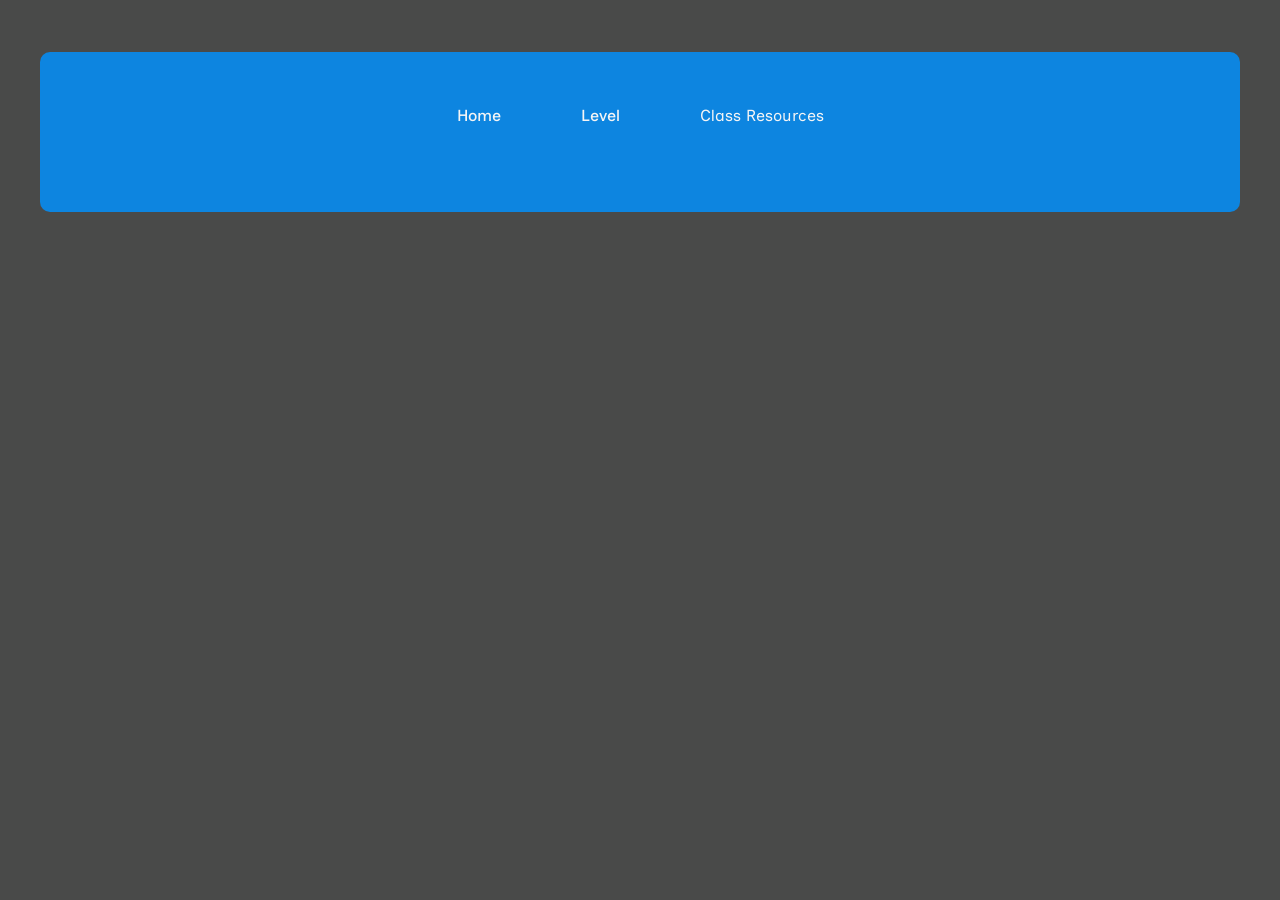
==== class.html @ c0285fbf "Prev: added dynamic display pages for level, class & practice. / Next: CSS styling for practice page" ====
<!DOCTYPE html>
<html lang="en">

<head>
    <meta charset="UTF-8">
    <meta name="viewport" content="width=device-width, initial-scale=1.0">
    <title>ESOL Class Resources</title>
    <script src="data.js"></script>
    <script src="app.js"></script>
    <link rel="stylesheet" href="styles.css">
</head>

<body>

    <header class="class-header" id="class-header">

        <nav>
            <ul>
                <li id="home-link"><a href="index.html">Home</a></li>
                <li id="level-link"><a id="level-link-anchor" href="level.html">Level</a></li>
                <li id="resources-link">Class Resources</li>
            </ul>
        </nav>

        <h1 class="class-title" id="class-title"></h1>

    </header>

    <div class="flex-container" id="class-resource-list"></div>

    <script>

        const classHeader = document.getElementById('class-header');
        const classTitle = document.getElementById('class-title');
        const classResourceList = document.getElementById('class-resource-list');

        const levelId = getParam('level');
        const weekId = getParam('week');
        const level = getLevelById(levelId);
        const week = getWeekById(level, weekId);


        function spellingHtml(section) {
            const items = section.words.map(word => `<li>${word}</li>`).join('');
            return `
            <h2>${section.title}</h2>
            <p>Practice spelling the following words:</p>
            <ul>${items}</ul>`;
        }

        function phonicsHtml(section) {
            return `
            <h2>${section.title}</h2>
            <p>Practice the following phonics rules:</p>
            <h3>${section.rule}</h3>
            <p>Examples: <strong>${section.words.join(', ')}</strong></p>`;
        }

        function grammarHtml(section) {
            const points = section.points.map(p => `<p>${p.pattern}</p>`).join('');
            return `
            <h2>${section.title}</h2>
            <p>Practice using the following grammar points:</p>${points}`;
        }


        // Maps a section key to the function that knows how to render it —
        // an object used as a lookup table, instead of an if/else chain.
        const SECTION_RENDERERS = {
            spelling: spellingHtml,
            phonics: phonicsHtml,
            grammar: grammarHtml
        };


        // Fixed order, independent of however the keys happen to be
        // written in data.js — this is what guarantees Spelling always
        // comes before Phonics always comes before Grammar.
        const SECTION_ORDER = ['spelling', 'phonics', 'grammar'];

        function sectionBlockHtml(level, week, key) {
            const section = week.sections[key];
            const practiceLink = `<a href="practice.html?level=${level.id}&week=${week.id}&section=${key}">Practice</a>`;
            return `<div class="flex-item ${resourceSectionColorClass(level)}" id="${section.id}">
                ${SECTION_RENDERERS[key](section)}
                ${practiceLink}
            </div>`;
        }




        // set this before the guard — even if the level is invalid
        // passing along whatever levelId was in the URL is harmless for navigation.
        document.getElementById('level-link-anchor').href = `level.html?level=${levelId}`;

        // Guard: stop here with a clear message if the URL doesn't match a
        // real level or week, instead of the next lines throwing on `level.name`.
        if (!level || !week) {
            classTitle.textContent = 'Level or Week not found';
        } else {
            classTitle.textContent = `${level.name} - ${week.name}`;
            classHeader.className = resourceHeaderColorClass(level);
            classResourceList.innerHTML = SECTION_ORDER.filter(key => week.sections[key])
                // drop keys this week doesn't have
                .map(key => sectionBlockHtml(level, week, key))
                // build each block's HTML
                .join('');
        }

    </script>





</body>

</html>
---- styles.css ----
/*     Import Google Fonts   */
@import url('https://fonts.googleapis.com/css2?family=Lexend+Exa:wght@100..900&display=swap');
@import url('https://fonts.googleapis.com/css2?family=Inclusive+Sans:ital,wght@0,300..700;1,300..700&family=Lexend+Exa:wght@100..900&display=swap');

/*     Global Styles   */
:root {
    --base-color: #494a49;
    --base-header-color: #0d85e0;
    --highlight-color: #fcc203;
    --text-color: #f5f5f5;

    --color-PE: #04c43e;
    --secondary-color-PE: #8bf7ab;

    --color-E1: #00e3fc;
    --secondary-color-E1: #82e9f5;
    
    --color-E2: #fc9700;
    --secondary-color-E2: #fce38b;

    --color-E3: #fc6100;
    --secondary-color-E3: #fce38b;

    --color-L1: #fc2e00;
    --secondary-color-L1: #fce38b;

    --color-L2: #fc0076;
    --secondary-color-L2: #fce38b;
}

/*     Reset Styles (spacings/layout   */
* {
    margin: 0;
    padding: 0; 
    box-sizing: border-box;
}

/*     Base Styles   */

html {
    font-family: 'Lexend Exa', sans-serif;
    font-size: 16px;
    color: var(--text-color);
}

body {
    background-color: var(--base-color);
    font-family: 'Inclusive Sans', sans-serif;
    line-height: 2;
    padding: 20px;
}

h1, h2, h3, h4, h5, h6 {
    font-family: 'Lexend Exa', sans-serif;
    margin-bottom: 15px;
}

nav {
    margin: 1em auto 3em auto;
    width: min(1000px, 100%);
}

nav ul {
    display: flex;
    justify-content: center;
    list-style: none;
    gap: 5em;
}

nav a {
    text-decoration: none;
    color: var(--text-color);
    font-weight: 500;
}

nav a:hover {
    text-decoration: underline;
    color: var(--highlight-color);
    transition: color 0.3s ease;
}

header, section {
    margin: 2em auto;
    width: min(75em, 100%);
    background-color: var(--base-header-color);
    padding: min(2em, 15%);
    border-radius: 10px;
}

/*     Home Page Styles   */

.site-title {
    font-size: 2.5rem;
    text-align: center;
}

.flex-container {
    display: flex;
    flex-direction: column;
    gap: 2em;
    align-items: center;
}

.flex-item.inactive {
    opacity: 0.5;
    pointer-events: none;
    filter: grayscale(100%);
    text-align: center;
    font-size: 1.25em;
    width: min(75em, 100%);
    background-color: var(--base-header-color);
    padding: min(1em, 15%);
    border-radius: 10px;
}

.flex-item.pre-entry a {
    text-decoration: none;
    color: var(--text-color);
}

.flex-item.pre-entry {
    text-align: center;
    font-size: 1.25em;
    width: min(75em, 100%);
    background-color: var(--color-PE);
    padding: min(1em, 15%);
    border-radius: 10px;
}


.flex-item.entry-1 a {
    text-decoration: none;
    color: var(--text-color);
}

.flex-item.entry-1 {
    text-align: center;
    font-size: 1.25em;
    width: min(75em, 100%);
    background-color: var(--color-E1);
    padding: min(1em, 15%);
    border-radius: 10px;
}


/*   Level Styles   */

.PE-level-header {
    background-color: var(--color-PE);
    padding: 1em;
    border-radius: 10px;
    text-align: center;
}

.E1-level-header {
    background-color: var(--color-E1);
    padding: 1em;
    border-radius: 10px;
    text-align: center;
}


/*   Resources Styles   */

/*   Pre-Entry Resources Styles   */
.PE-resource-header {
    background-color: var(--color-PE);
    padding: 1em;
    border-radius: 10px;
    text-align: center;
}

.PE-resource-section {
    text-align: center;
    font-size: 1.25em;
    list-style: none;
    width: min(75em, 100%);
    background-color: var(--base-color);
    padding: min(1em, 15%);
    border-radius: 10px;
    border-color: var(--color-PE);
    border-width: 5px;
    border-style: solid;
}

.PE-resource-section h2 {
    display: column;
    justify-content: center;
    list-style: none;
    color: var(--color-PE);
    gap: 5em;
}

.PE-resource-section h3 {
    display: column;
    justify-content: center;
    list-style: none;
    color: var(--secondary-color-PE);
    gap: 5em;
}

.PE-resource-section ul {
    display: column;
    justify-content: center;
    list-style: none;
    font-size: 1.5em;
    gap: 5em;
}

.PE-homework-task a {
    display: column;
    justify-content: center;
    list-style: none;
    color: var(--secondary-color-PE);
    font-size: 1em;
    gap: 5em;
}

/*   Entry 1 Resources Styles   */
.E1-resource-header {
    background-color: var(--color-E1);
    padding: 1em;
    border-radius: 10px;
    text-align: center;
}
.E1-resource-section {
    text-align: center;
    font-size: 1.25em;
    list-style: none;
    width: min(75em, 100%);
    background-color: var(--base-color);
    padding: min(1em, 15%);
    border-radius: 10px;
    border-color: var(--color-E1);
    border-width: 5px;
    border-style: solid;
}

.E1-resource-section h2 {
    display: column;
    justify-content: center;
    list-style: none;
    color: var(--color-E1);
    gap: 5em;
}

.E1-resource-section h3 {
    display: column;
    justify-content: center;
    list-style: none;
    color: var(--secondary-color-E1);
    gap: 5em;
}

.E1-resource-section ul {
    display: column;
    justify-content: center;
    list-style: none;
    font-size: 1.5em;
    gap: 5em;
}

.E1-homework-task a {
    display: column;
    justify-content: center;
    list-style: none;
    color: var(--secondary-color-E1);
    font-size: 1em;
    gap: 5em;
}

/* media queries */
@media (max-width: 988px) {
    .flex-item {
        width: 100%;
    }
}
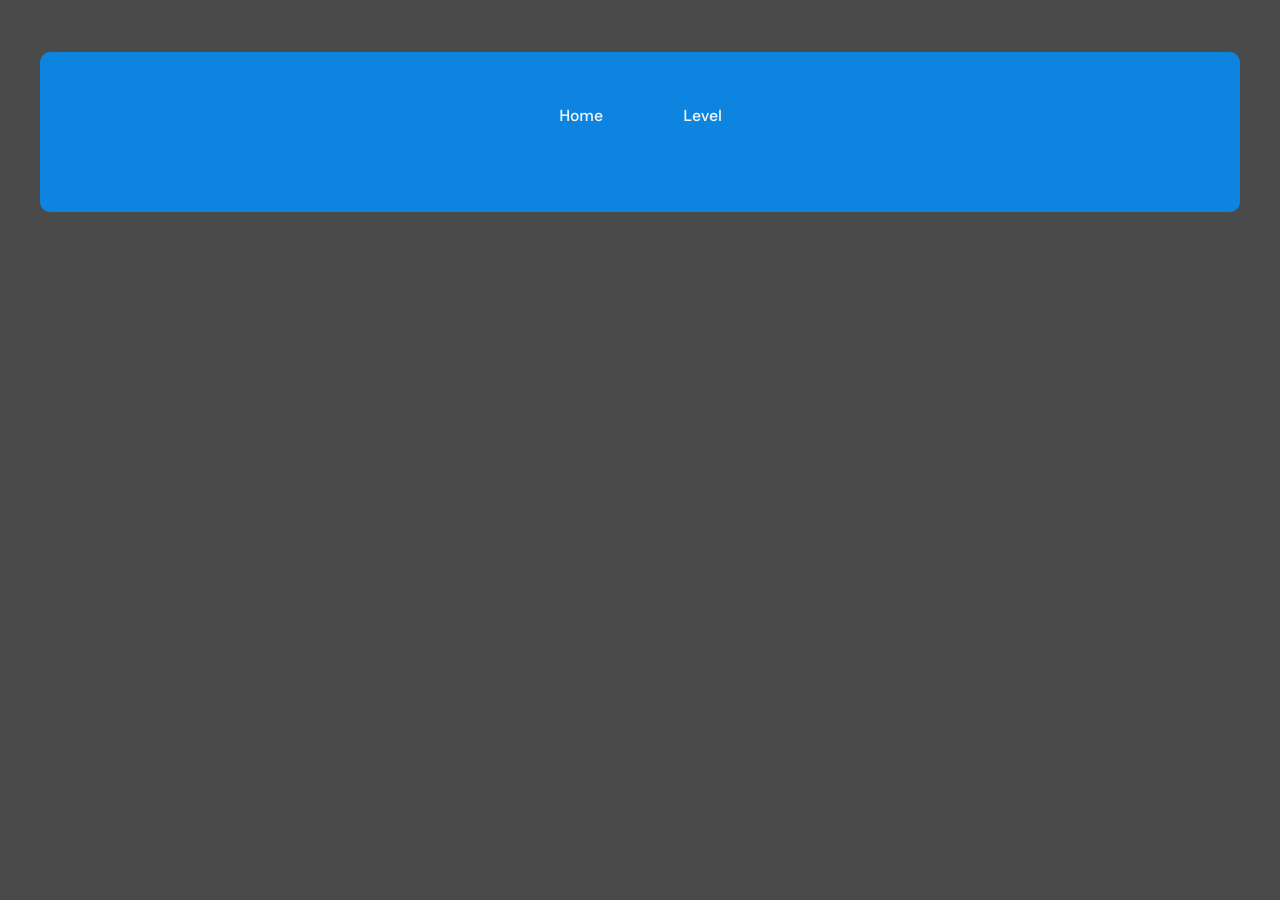
==== commit b9b21db7: "Prev: styled practice page & class.html practice buttons, reorganized styles.css by page, fixed prac" ====
--- a/class.html
+++ b/class.html
@@ -18,7 +18,6 @@
             <ul>
                 <li id="home-link"><a href="index.html">Home</a></li>
                 <li id="level-link"><a id="level-link-anchor" href="level.html">Level</a></li>
-                <li id="resources-link">Class Resources</li>
             </ul>
         </nav>
 
@@ -80,7 +79,7 @@
 
         function sectionBlockHtml(level, week, key) {
             const section = week.sections[key];
-            const practiceLink = `<a href="practice.html?level=${level.id}&week=${week.id}&section=${key}">Practice</a>`;
+            const practiceLink = `<a class="${practiceButtonColorClass(level)}" href="practice.html?level=${level.id}&week=${week.id}&section=${key}">Practice</a>`;
             return `<div class="flex-item ${resourceSectionColorClass(level)}" id="${section.id}">
                 ${SECTION_RENDERERS[key](section)}
                 ${practiceLink}
@@ -100,7 +99,7 @@
             classTitle.textContent = 'Level or Week not found';
         } else {
             classTitle.textContent = `${level.name} - ${week.name}`;
-            classHeader.className = resourceHeaderColorClass(level);
+            classHeader.classList.add(resourceHeaderColorClass(level));
             classResourceList.innerHTML = SECTION_ORDER.filter(key => week.sections[key])
                 // drop keys this week doesn't have
                 .map(key => sectionBlockHtml(level, week, key))
--- a/styles.css
+++ b/styles.css
@@ -1,8 +1,10 @@
+
+
+/*  -------------------------------------- Global Styles --------------------------------------  */
 /*     Import Google Fonts   */
 @import url('https://fonts.googleapis.com/css2?family=Lexend+Exa:wght@100..900&display=swap');
 @import url('https://fonts.googleapis.com/css2?family=Inclusive+Sans:ital,wght@0,300..700;1,300..700&family=Lexend+Exa:wght@100..900&display=swap');
 
-/*     Global Styles   */
 :root {
     --base-color: #494a49;
     --base-header-color: #0d85e0;
@@ -35,8 +37,6 @@
     box-sizing: border-box;
 }
 
-/*     Base Styles   */
-
 html {
     font-family: 'Lexend Exa', sans-serif;
     font-size: 16px;
@@ -87,7 +87,7 @@
     border-radius: 10px;
 }
 
-/*     Home Page Styles   */
+/*  -------------------------------------- Index.html Styles --------------------------------------  */
 
 .site-title {
     font-size: 2.5rem;
@@ -143,7 +143,7 @@
 }
 
 
-/*   Level Styles   */
+/*  -------------------------------------- Level.html Styles --------------------------------------  */
 
 .PE-level-header {
     background-color: var(--color-PE);
@@ -159,8 +159,10 @@
     text-align: center;
 }
 
-
-/*   Resources Styles   */
+/* note: week tiles reuse .flex-item.pre-entry / .entry-1 / .inactive
+      from the index.html section above — same classes, two pages */
+
+/*  -------------------------------------- Class.html Styles --------------------------------------  */
 
 /*   Pre-Entry Resources Styles   */
 .PE-resource-header {
@@ -207,13 +209,21 @@
     gap: 5em;
 }
 
-.PE-homework-task a {
-    display: column;
-    justify-content: center;
-    list-style: none;
-    color: var(--secondary-color-PE);
-    font-size: 1em;
-    gap: 5em;
+.PE-practice-button {
+    display: inline-block;
+    text-align: center;
+    text-decoration: none;
+    font-weight: 500;
+    color: var(--text-color);
+    background-color: var(--color-PE);
+    padding: 0.5em 1.5em;
+    border-radius: 10px;
+    margin-top: 1em;
+    transition: background-color 0.3s ease;
+}
+
+.PE-practice-button:hover {
+    background-color: var(--secondary-color-PE);
 }
 
 /*   Entry 1 Resources Styles   */
@@ -260,16 +270,68 @@
     gap: 5em;
 }
 
-.E1-homework-task a {
-    display: column;
-    justify-content: center;
-    list-style: none;
-    color: var(--secondary-color-E1);
-    font-size: 1em;
-    gap: 5em;
-}
-
-/* media queries */
+.E1-practice-button {
+    display: inline-block;
+    text-align: center;
+    text-decoration: none;
+    font-weight: 500;
+    color: var(--text-color);
+    background-color: var(--color-E1);
+    padding: 0.5em 1.5em;
+    border-radius: 10px;
+    margin-top: 1em;
+    transition: background-color 0.3s ease;
+}
+
+.E1-practice-button:hover {
+    background-color: var(--secondary-color-E1);
+}
+
+/*  -------------------------------------- Practice.html Styles --------------------------------------  */
+
+/*   Pre-Entry Practice Styles   */
+.PE-practice-header {
+    background-color: var(--color-PE);
+    padding: 1em;
+    border-radius: 10px;
+    text-align: center;
+}
+
+.flex-item.PE-practice-link {
+    text-align: center;
+    font-size: 1.25em;
+    width: min(75em, 100%);
+    background-color: var(--color-PE);
+    padding: min(1em, 15%);
+    border-radius: 10px;
+    text-decoration: none;
+    color: var(--text-color);
+}
+
+
+
+/*   Entry 1 Practice Styles   */
+.E1-practice-header {
+    background-color: var(--color-E1);
+    padding: 1em;
+    border-radius: 10px;
+    text-align: center;
+}
+
+.flex-item.E1-practice-link {
+    text-align: center;
+    font-size: 1.25em;
+    width: min(75em, 100%);
+    background-color: var(--color-E1);
+    padding: min(1em, 15%);
+    border-radius: 10px;
+    text-decoration: none;
+    color: var(--text-color);
+}
+
+
+/*  -------------------------------------- Media Queries --------------------------------------  */
+
 @media (max-width: 988px) {
     .flex-item {
         width: 100%;
